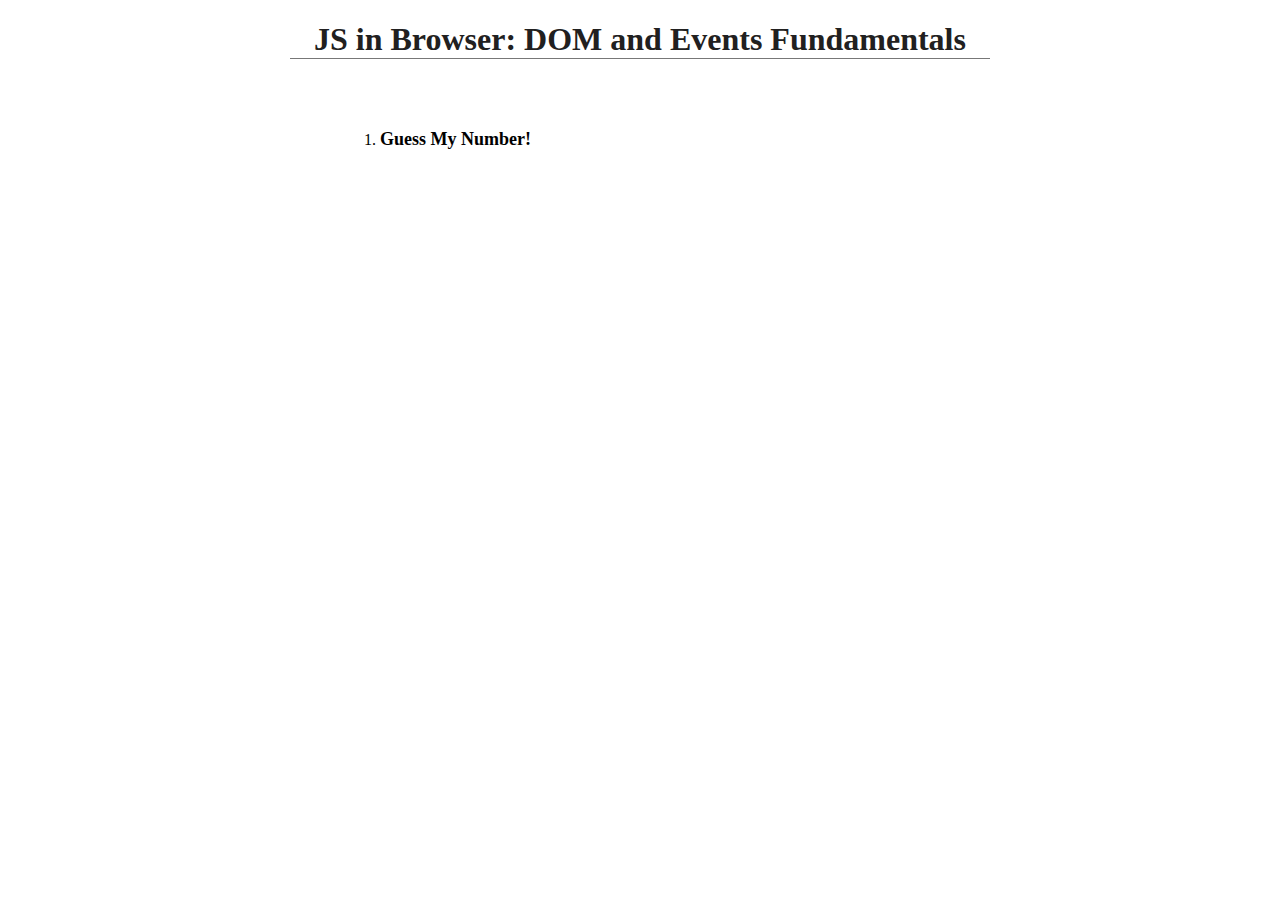
==== index.html @ e6078f05 "initial setup" ====
<!DOCTYPE html>
<html lang="en">
  <head>
    <meta charset="UTF-8" />
    <meta http-equiv="X-UA-Compatible" content="IE=edge" />
    <meta name="viewport" content="width=device-width, initial-scale=1.0" />
    <link rel="stylesheet" href="./public/css/styles.css" />
    <title>DOM and Events Fundamentals</title>
  </head>
  <body>
    <div class="container">
      <h1 class="heading">JS in Browser: DOM and Events Fundamentals</h1>
      <ul class="list">
        <li class="item">
          <a href="./src/guessMyNumber/index.html">Guess My Number!</a>
        </li>
      </ul>
    </div>
  </body>
</html>
---- public/css/styles.css ----
.body {
  font-family: "Courier New", Courier, monospace;
}

.container {
  max-width: 700px;
  margin: 0 auto;
}

.heading {
  color: rgb(33, 32, 32);
  text-align: center;
  border-bottom: 1px solid #777;
}

.list {
  margin: 50px;
}

.item {
  list-style: decimal;
  text-decoration: none;
  padding-top: 20px;
}

.item a:visited,
a:active,
a:link {
  text-decoration: none;
  font-weight: bold;
  font-size: 18px;
  color: rgb(1, 0, 0);
}
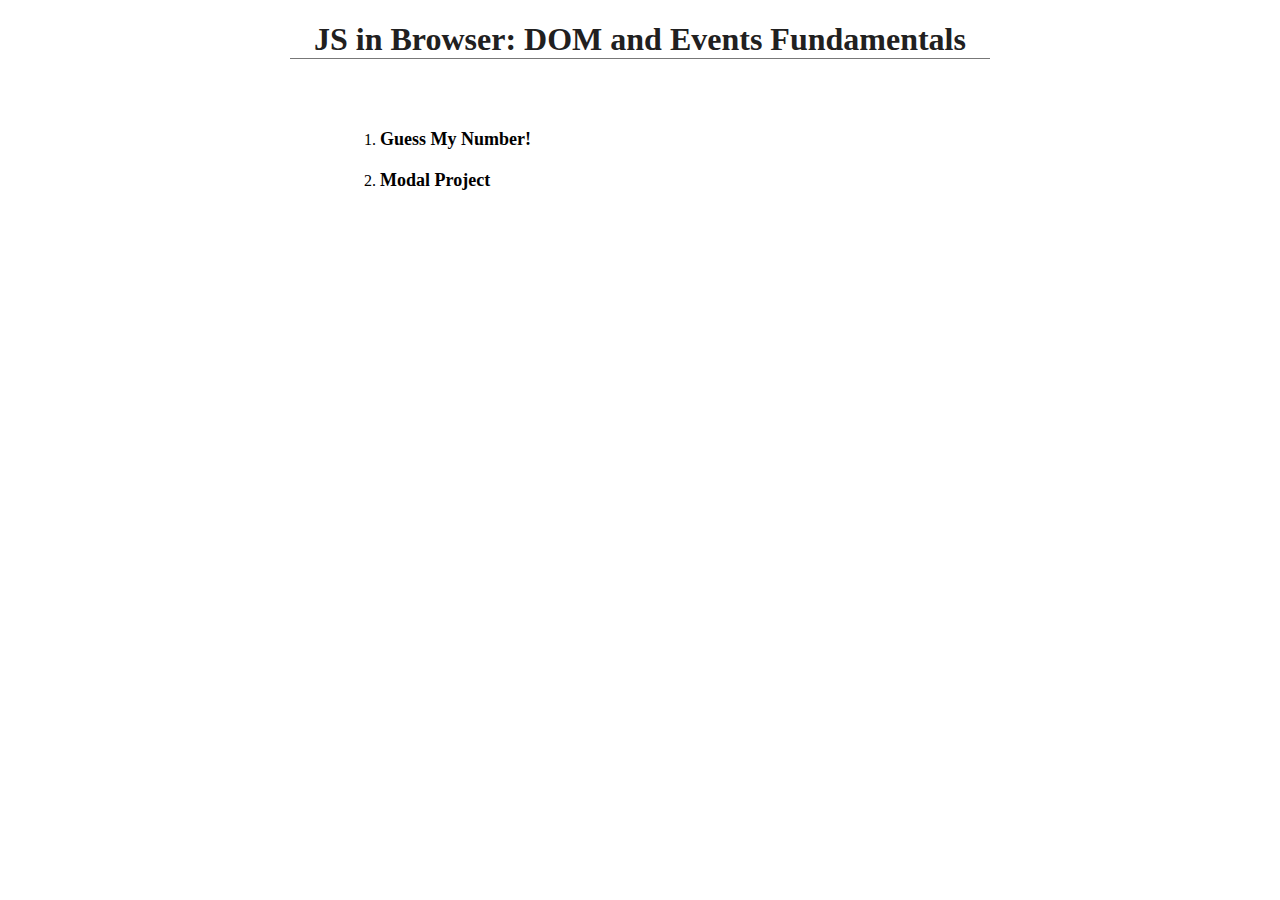
==== commit 1cc82747: "modal window html and css added" ====
--- a/index.html
+++ b/index.html
@@ -14,6 +14,9 @@
         <li class="item">
           <a href="./src/guessMyNumber/index.html">Guess My Number!</a>
         </li>
+        <li class="item">
+          <a href="./src/modal/index.html">Modal Project</a>
+        </li>
       </ul>
     </div>
   </body>
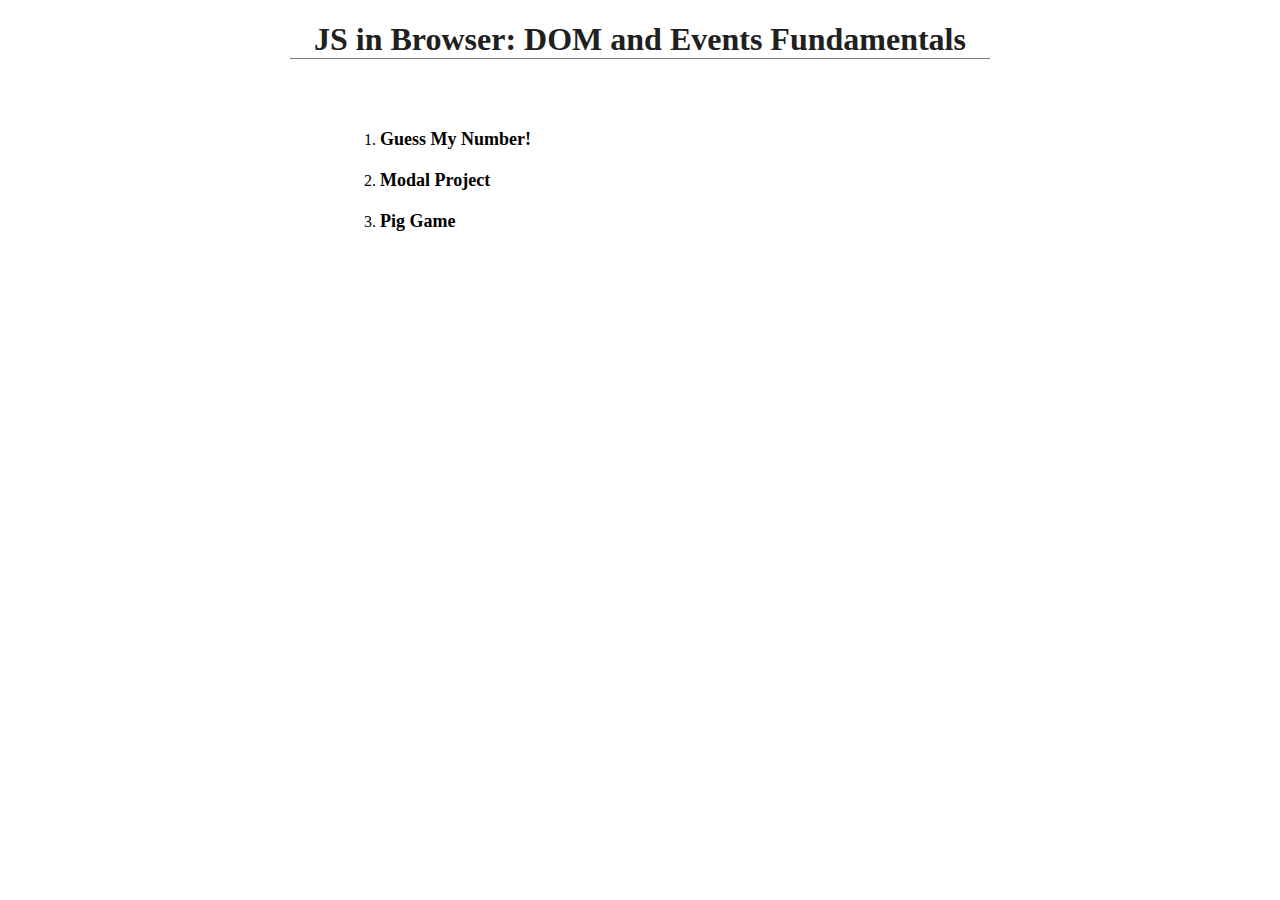
==== commit cb5270d8: "pig game reset logic added" ====
--- a/index.html
+++ b/index.html
@@ -17,6 +17,9 @@
         <li class="item">
           <a href="./src/modal/index.html">Modal Project</a>
         </li>
+        <li class="item">
+          <a href="./src/pigGame/index.html">Pig Game</a>
+        </li>
       </ul>
     </div>
   </body>
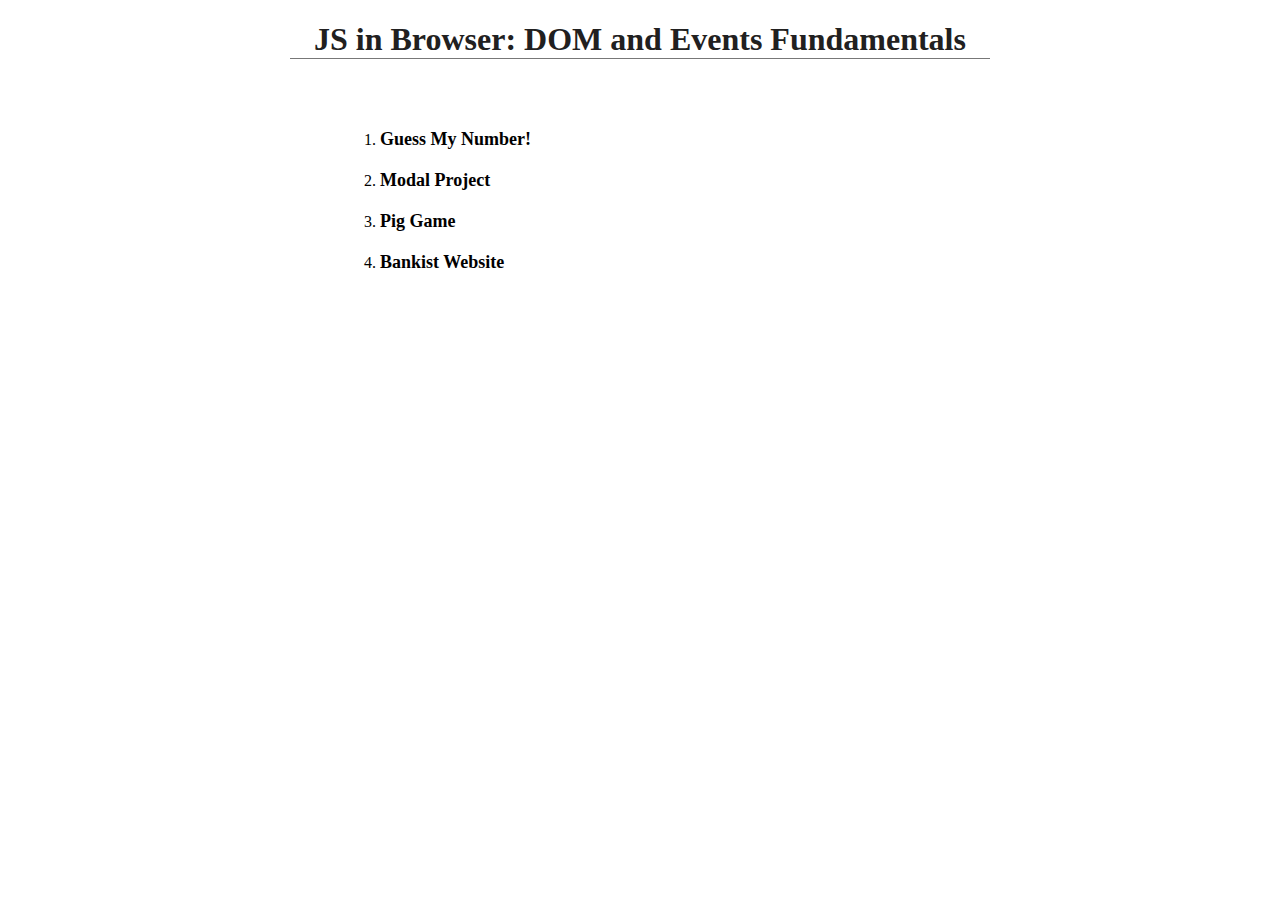
==== commit 826fb1c6: "bankist added to main list" ====
--- a/index.html
+++ b/index.html
@@ -20,6 +20,9 @@
         <li class="item">
           <a href="./src/pigGame/index.html">Pig Game</a>
         </li>
+        <li class="item">
+          <a href="./src/bankistWeb/index.html">Bankist Website</a>
+        </li>
       </ul>
     </div>
   </body>
